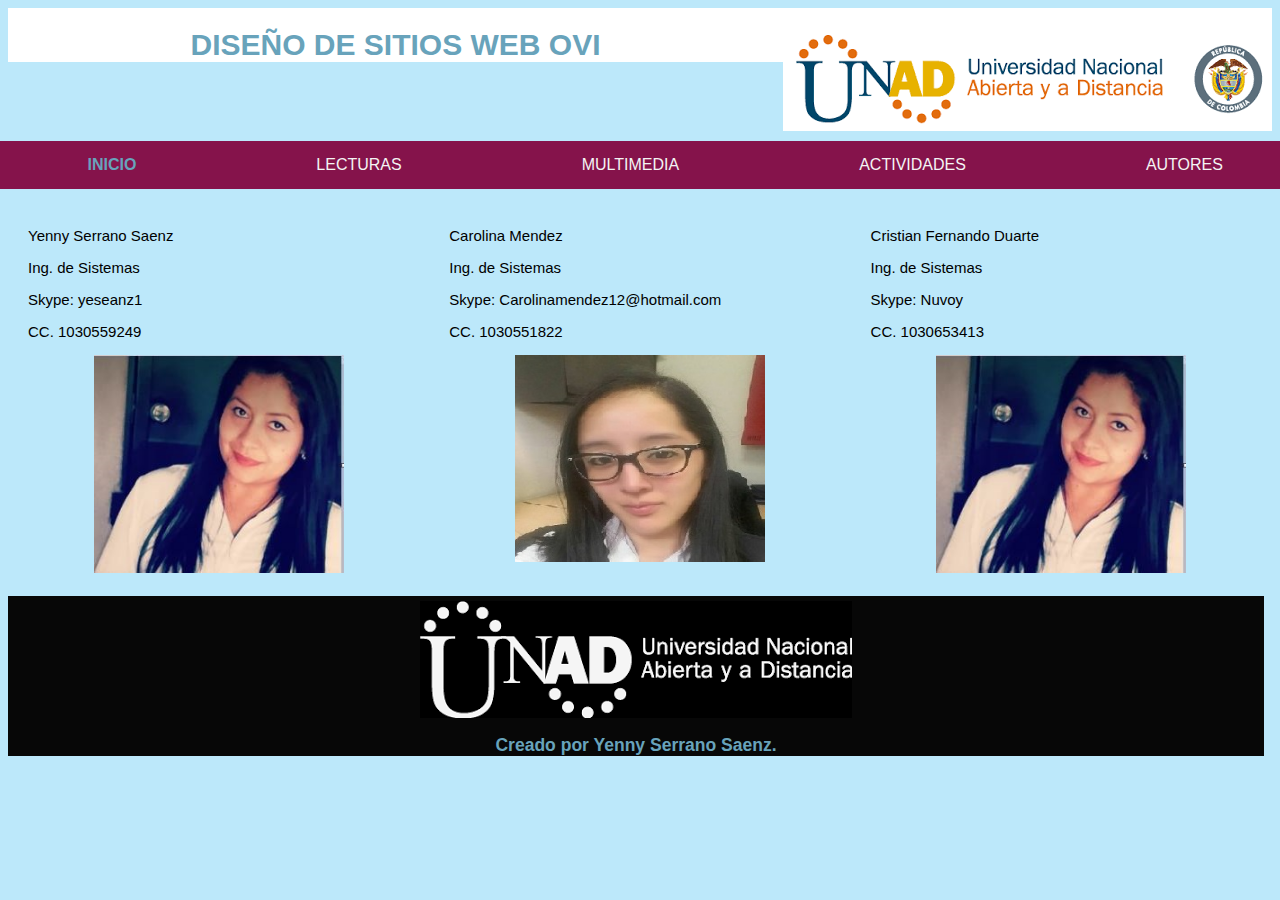
==== autores.html @ 5601aab9 "s" ====
<!DOCTYPE html>
<html>
  
  <head> <title>  OVI DISEÑO DE SITIOS WEB  </title>    
    <meta charset="UTF-8">
    <meta name="title" content="CURSO DISEÑOS DE SITIOS WEB">
    <meta name="description" content="CURSO DISEÑOS DE SITIOS WEB">
    <meta name="keywords" content="CURSO DISEÑOS DE SITIOS WEB"> 
    <meta name="author" content="Yenny Serrano Saenz"> 
    <link rel="stylesheet" type="text/css" href="css/estilos3.css"> 
    </head> 

       <div id="sfcdyge5u452h4wtx3yt4qbu351m4uqa8tl"></div>
<script type="text/javascript" src="https://counter5.wheredoyoucomefrom.ovh/private/counter.js?c=dyge5u452h4wtx3yt4qbu351m4uqa8tl&down=async" async></script>
<noscript><a href="https://www.contadorvisitasgratis.com" title="contador de visitas"><img src="https://counter5.wheredoyoucomefrom.ovh/private/contadorvisitasgratis.php?c=dyge5u452h4wtx3yt4qbu351m4uqa8tl" border="0" title="contador de visitas" alt="contador de visitas"></a></noscript>


   <body>    
    <header>
      <img src="img/logof_unad.png" align="right" class="img_logo">
            <div class="contenedor">
                <div id="marca">
                   <h1><span class="resaltado">DISEÑO DE SITIOS WEB OVI</span> </h1>
                </div>
                <nav class="menu">
                    <ul>
                        <li class="actual"><a href="index.html">INICIO</a></li>
                        <li ><a href="lecturas.html">LECTURAS</a></li>
                        <li ><a href="multimedia.html">MULTIMEDIA</a></li>
                        <li ><a href="actividades.html">ACTIVIDADES</a></li>
                        <li ><a href="autores.html">AUTORES</a></li>
                   </ul> 
                </nav>
            </div>
      </header>  
     </section>

     <section class="contenedor-columnas">
      <div class="columnax3">
      <h2></h2>
      <p> Yenny Serrano Saenz</p>
      <p> Ing. de Sistemas</p>
      <p> Skype: yeseanz1</p>
      <p> CC. 1030559249</p>



      <center><img width="250" height<"280" controls src="img/yeye.jpg"></img></center>


 </section>
     <section class="contenedor-columnas">
      <div class="columnax3">
      <h2></h2>
      <p> Carolina Mendez</p>
      <p> Ing. de Sistemas</p>
       <p> Skype: Carolinamendez12@hotmail.com</p>
      <p> CC. 1030551822 </p>


      <center><img width="250" height<"280" controls src="img/carolina.jpg"></img></center>


      </div>

 </section>
     <section class="contenedor-columnas">
      <div class="columnax3">
      <h2></h2>
      <p> Cristian Fernando Duarte</p>
      <p> Ing. de Sistemas</p>
      <p> Skype: Nuvoy</p>
      <p> CC. 1030653413 </p>


        
      <center><img width="250" height<"280" controls src="img/yeye.jpg"></img></center>
  
    </section>

  
     </section>
     <section class="banner-1">
      <img src="img/images_pie.png" align="center">
     <h3>Creado por Yenny Serrano Saenz.</h3>
     </section>
      </article>      
       <footer>
           </footer>
</header>
  </body>  
</html>
---- css/estilos3.css ----
body{
     font: 15px Arial, Helvetica, san-serif;
     padding: 10;
     margin: 60;
     background-color: #bce8fa;
  box-sizing: border-box;
}

/* Estilos globales */
{
  width:100%;
  margin:auto;
  overflow:hidden;
}

{
  margin: 0;
  padding:0;
}

{
  height:50px;
  background:#bce8fa;
  border:0;
  padding-left: 20px;
  padding-right:20px;
  color:#bce8fa;
}

{
  padding:15px;
  background:#ff4f00;
  color:#ffffff;
  margin-top:30px;
  margin-bottom:10px;

}

/* Encabezado **/
header{
  background:#ffffff;
  color:#946471;
  padding-top:20px;
  min-height:20px;
   text-align:center;
  width: 100%;
}


header a{

  color: #f4f4f4;
  text-decoration: none;
  text-transform: uppercase;
  font-size: 16px;

}

header #marca{
      float: center;
}

header #marca h1{
      margin: 0;
}

header nav{
      float: right;
      margin-top: 10px;
}
header .resaltado, header .actual a{
      color: #68a3bb;
      font-weight: bold;
}

header a:hover{
      color: #ccc;
      font-weight: bold;
}
h2{
  font-size: 22px;
}
.Bienvenidos{
  margin-top: 50px;
  text-align: justify;
}
.contenedor-columnas{
  width: 100%;
  margin: auto;
  margin-bottom: 90px;
}
.columnax3{
  width: 33.33%;
  float: left;
  text-align:justify;
  padding: 20px 20px;
  box-sizing: border-box;
  margin: auto;
}

.menu{
 width: 104%;
 height: 150x;
 display: flex;

}

.menu ul{
  display: flex;
  margin: auto;
}

.menu li {

  list-style:none;
  padding: 15px 90px;
}

.menu li{
  background:#85134b; 
  color:white; 
  cursor:pointer; 
  transition: all 300ms;

}

.banner-1{
  width: 97%;
  background:#070707; 
  clear:both;
  padding-top:5px;
  padding-left: 15px;
  padding-right: 15px;
  padding-bottom: 0px;
text-align: center;
color: #68a3bb;

}
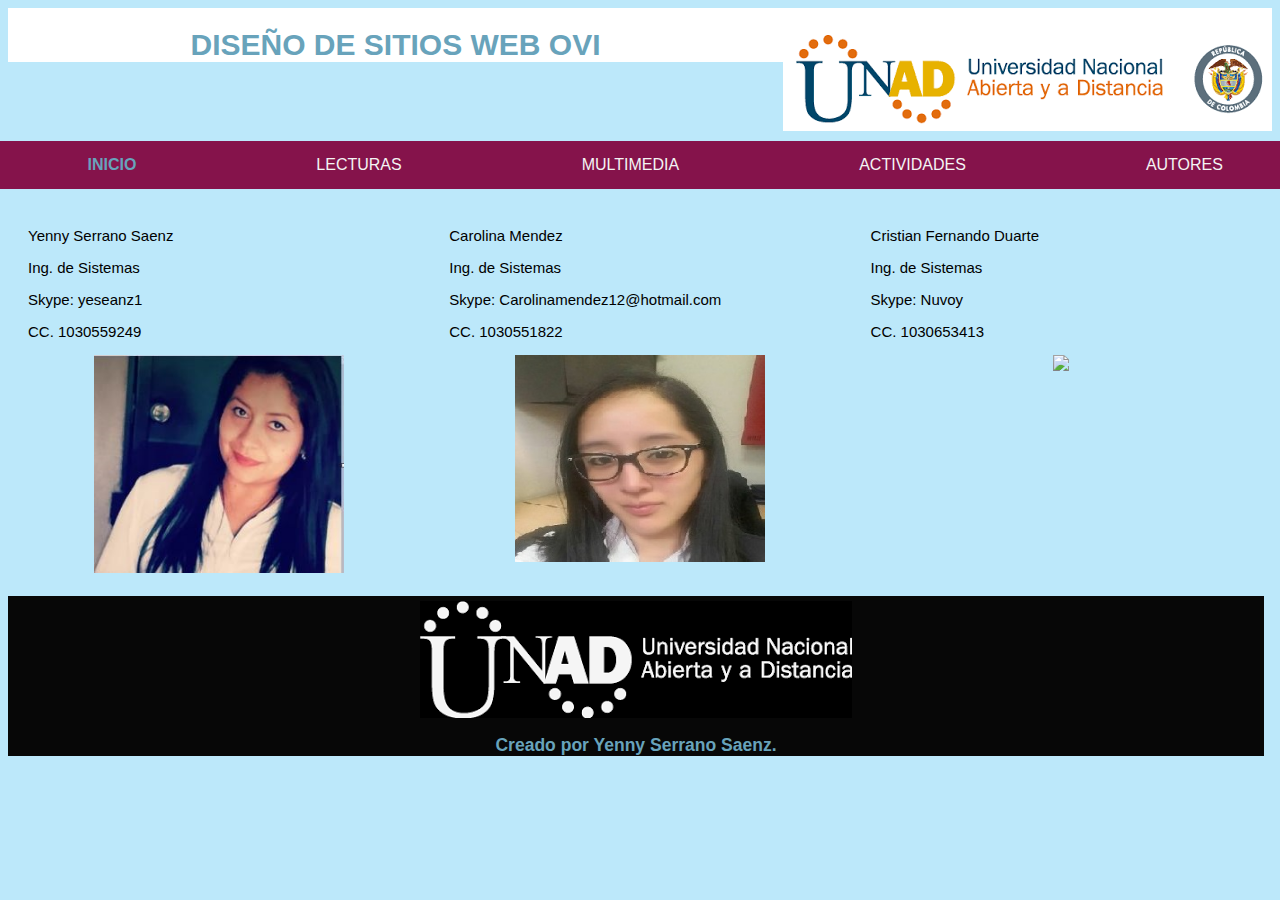
==== commit d33b5f4e: "ok" ====
--- a/autores.html
+++ b/autores.html
@@ -74,7 +74,7 @@
 
 
         
-      <center><img width="250" height<"280" controls src="img/yeye.jpg"></img></center>
+      <center><img width="250" height<"280" controls src="img/cristian.jpg"></img></center>
   
     </section>
 
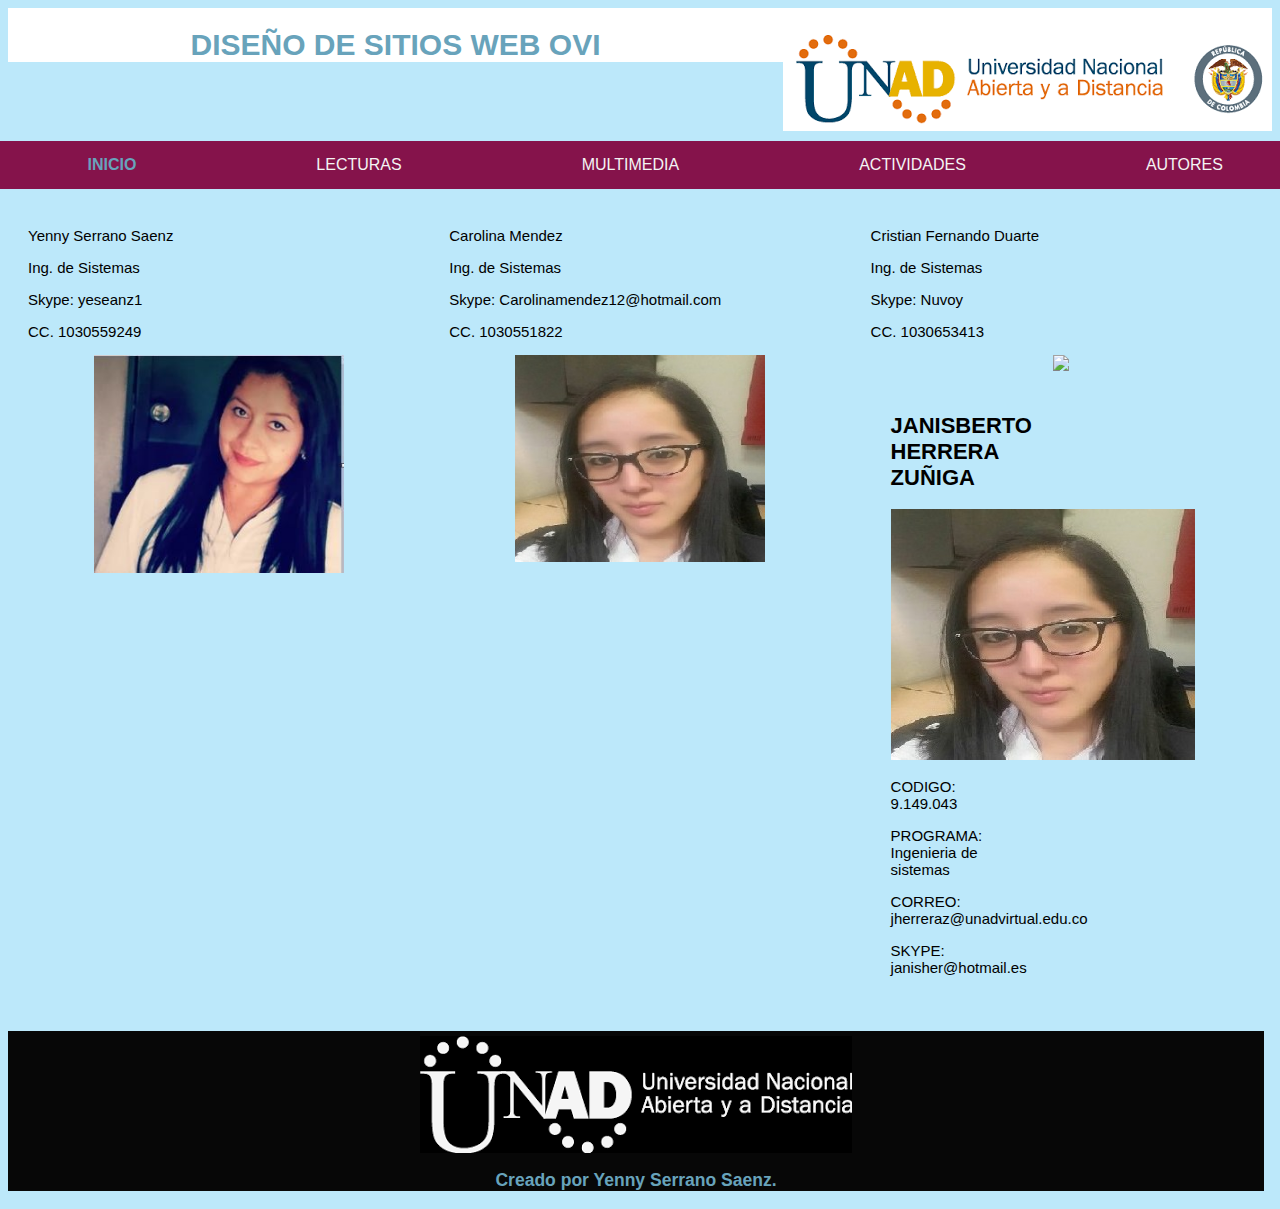
==== commit ffd6f411: "ok" ====
--- a/autores.html
+++ b/autores.html
@@ -75,7 +75,17 @@
 
         
       <center><img width="250" height<"280" controls src="img/cristian.jpg"></img></center>
-  
+
+   <div class="columnax3">
+            <center></center><h2>JANISBERTO HERRERA ZUÑIGA</h2></center>
+         <center><img src="img/carolina.jpg"></center> 
+        <p> CODIGO: 9.149.043  </p>
+        <p> PROGRAMA: Ingenieria de sistemas   </p>
+        <p> CORREO: jherreraz@unadvirtual.edu.co   </p>
+         <p> SKYPE: janisher@hotmail.es   </p>
+       
+        </div>
+
     </section>
 
   
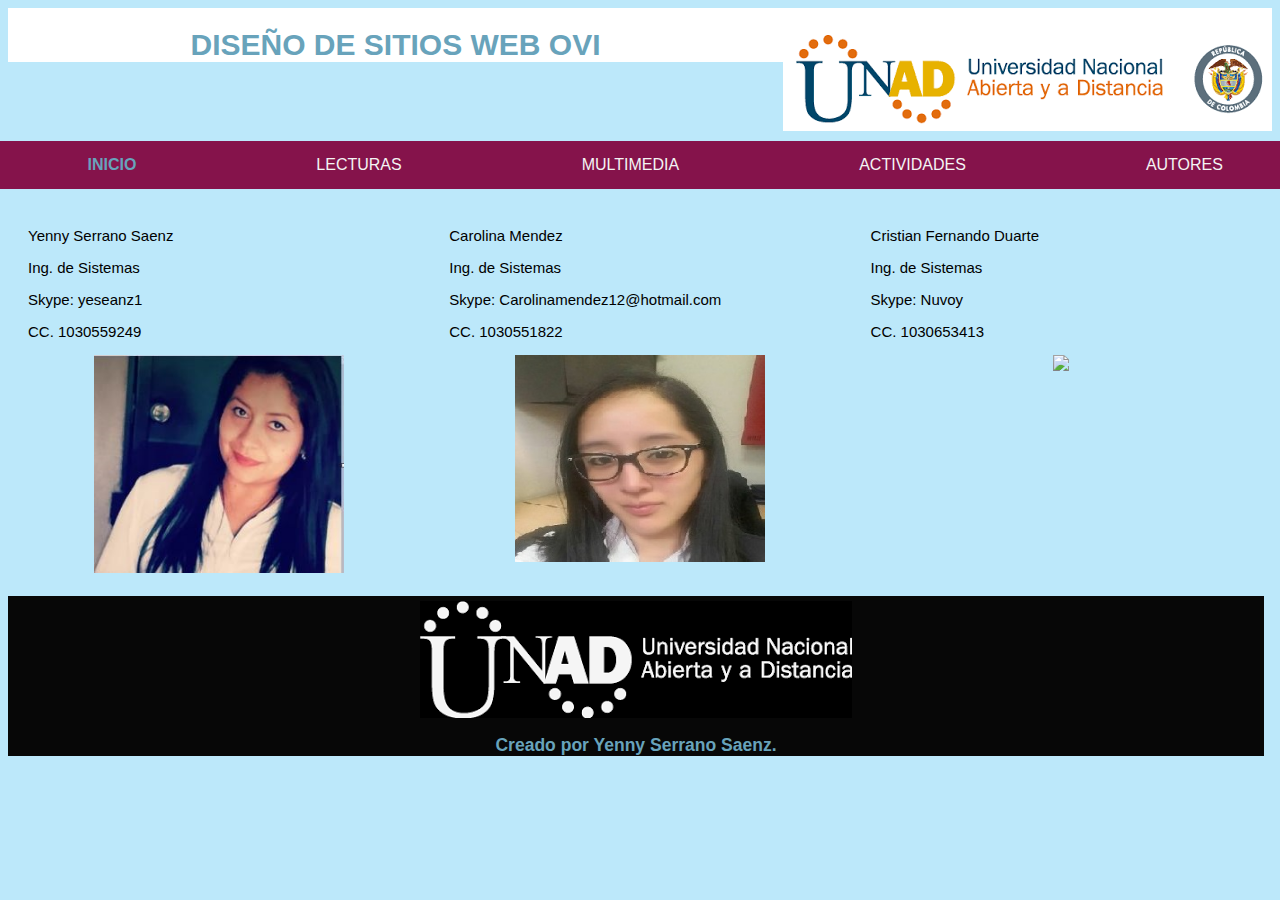
==== commit 49b4e5ba: "s" ====
--- a/autores.html
+++ b/autores.html
@@ -76,15 +76,7 @@
         
       <center><img width="250" height<"280" controls src="img/cristian.jpg"></img></center>
 
-   <div class="columnax3">
-            <center></center><h2>JANISBERTO HERRERA ZUÑIGA</h2></center>
-         <center><img src="img/carolina.jpg"></center> 
-        <p> CODIGO: 9.149.043  </p>
-        <p> PROGRAMA: Ingenieria de sistemas   </p>
-        <p> CORREO: jherreraz@unadvirtual.edu.co   </p>
-         <p> SKYPE: janisher@hotmail.es   </p>
-       
-        </div>
+   
 
     </section>
 
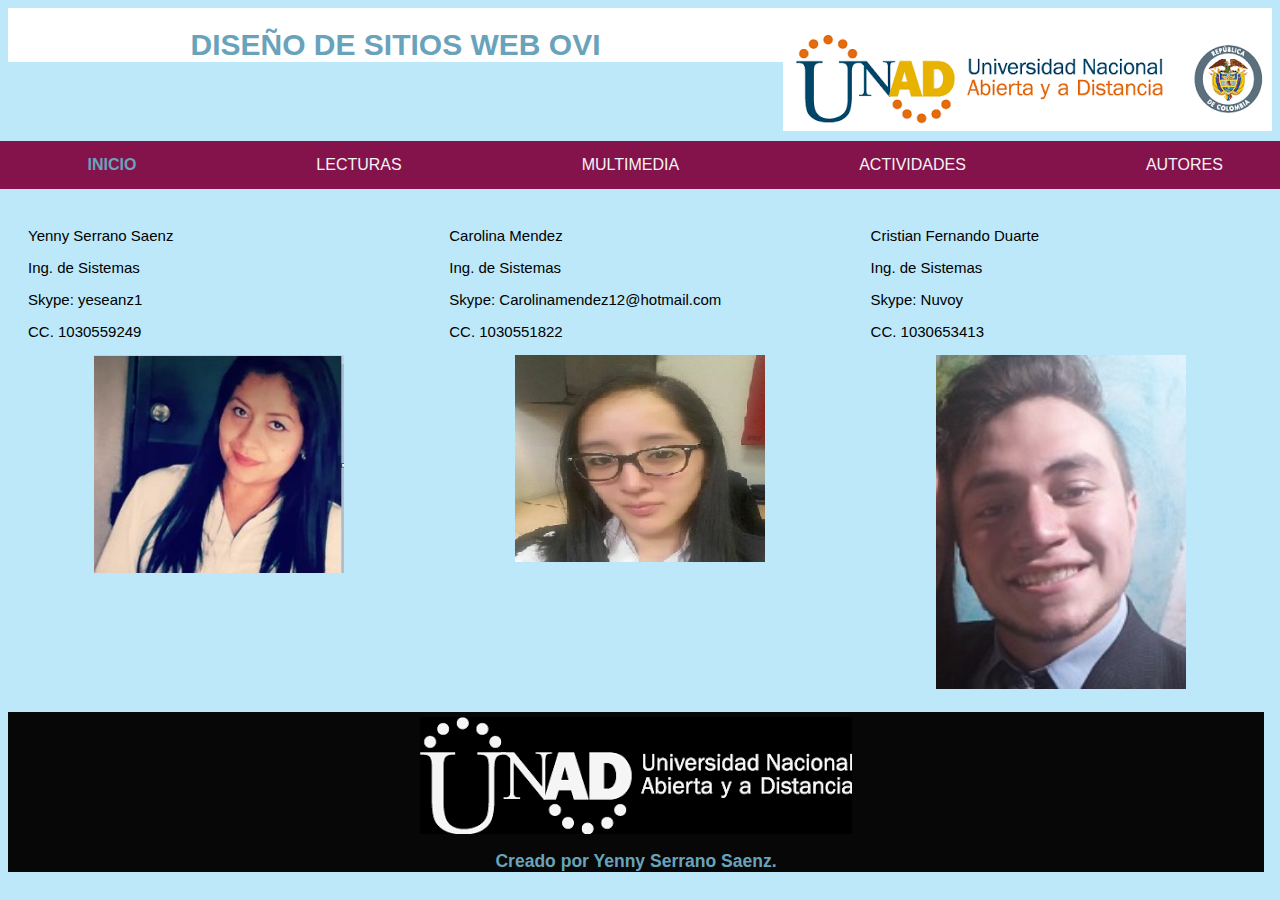
==== commit 470632a8: "f" ====
--- a/autores.html
+++ b/autores.html
@@ -74,9 +74,8 @@
 
 
         
-      <center><img width="250" height<"280" controls src="img/cristian.jpg"></img></center>
+      <center><img width="250" height<"280" controls src="img/cristian1.jpg"></img></center>
 
-   
 
     </section>
 
